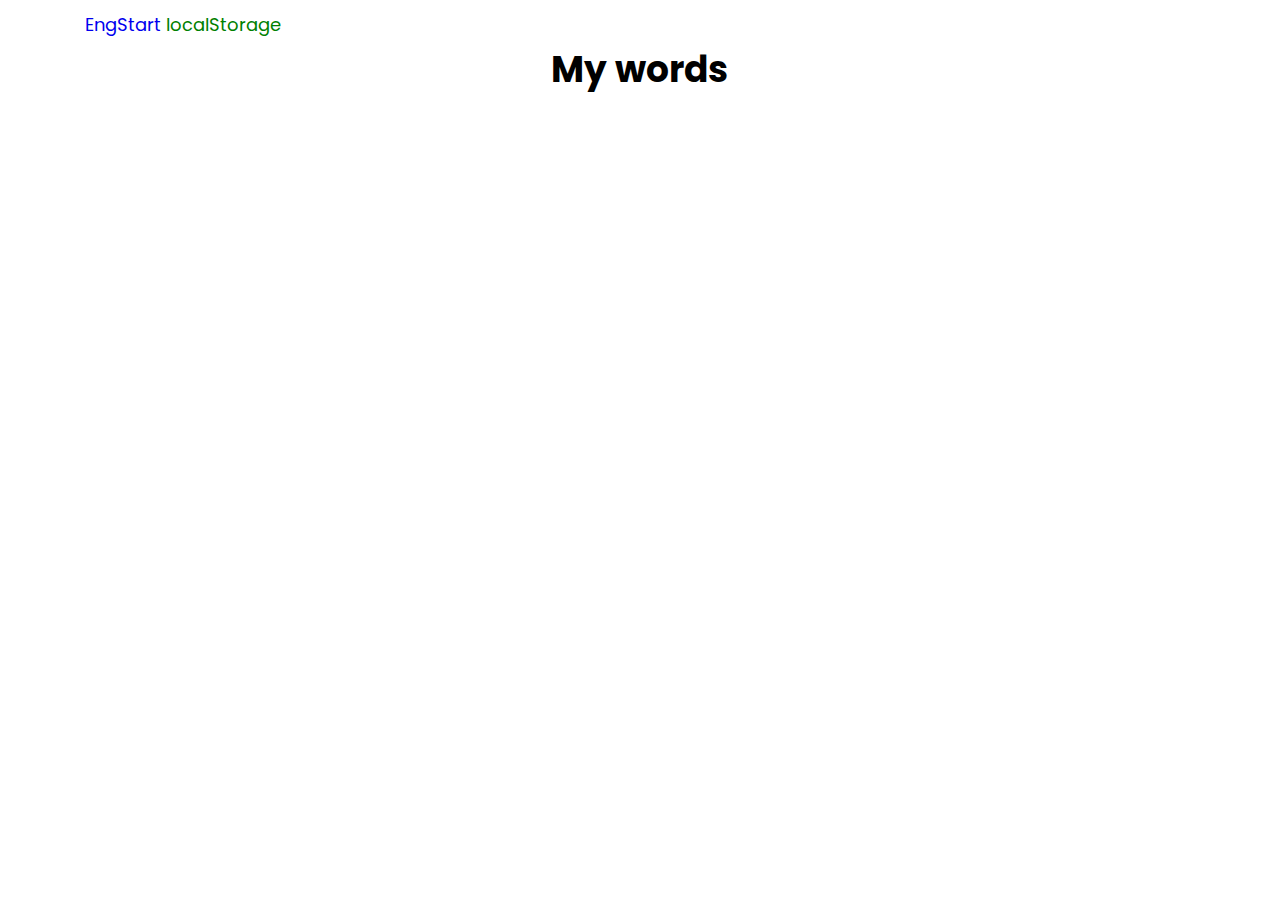
==== index.html @ 27db6cbd "finish of project" ====
<!DOCTYPE html>
<html lang="en">
<head>
  <meta charset="UTF-8">
  <meta name="viewport" content="width=device-width, initial-scale=1.0">
  <link href="https://cdn.jsdelivr.net/npm/bootstrap@5.3.1/dist/css/bootstrap.min.css" rel="stylesheet" integrity="sha384-4bw+/aepP/YC94hEpVNVgiZdgIC5+VKNBQNGCHeKRQN+PtmoHDEXuppvnDJzQIu9" crossorigin="anonymous">
  <title>EngStart</title>
  <link rel="preconnect" href="https://fonts.googleapis.com">
<link rel="preconnect" href="https://fonts.gstatic.com" crossorigin>
<link href="https://fonts.googleapis.com/css2?family=Poppins:ital,wght@1,500&family=Roboto+Mono&family=Source+Code+Pro&display=swap" rel="stylesheet">
<link rel="stylesheet" href="style.css">
<script src="app.js"></script>
</head>
<body>
  
  <div class="container header">
    <div class="row">
      <div class="col-12 col-md-12">
        <div class="navbar">
          <a href="index.html" class="navbar-logo">EngStart</a>
          <a href="second.html" target="_blank" class="navbar-toggle">localStorage</a>
        </div>
      </div>
    </div>
  </div>
  
  <div class="container">
    <div class="row">
      <div class="col-12 col-md-12">
        <h1 class="title">My words</h1>
        <div class="wrapper">
          <ul class="menu"></ul>
        </div>
      </div>
    </div>
  </div>
</body>
</html>
---- style.css ----
html {
  box-sizing: border-box;
}

*,
*::before,
*::after {
  box-sizing: inherit;
}

body {
  margin: 0;
  font-size: 18px;
  line-height: 21px;
  font-family: 'Poppins', sans-serif;
}

.container {
  max-width: 1140px;
  padding: 0 15px;
  margin: 0 auto;
}

.header {
  margin-bottom: 20px;
}

.navbar {
  margin-top: 14px;
}

.navbar-logo {
  width: 28px;
  text-decoration: none;
  animation-name: logo;
  animation-duration: 2s;
  animation-iteration-count: infinite;
}

@keyframes logo {
  40% {
    color: red;
  }
  65% {
    color: green;
  }
  85% {
    color: fuchsia;
    transform: scale(1.7);
  }
  100% {
    color: blue;
    transform: scale(1);
  }
}

.navbar-toggle {
  text-decoration: none;
  color: green;
  transition: all 2s;
}

.navbar-toggle:hover {
  text-decoration: underline;
  transform: scale(1.4);
}


.title {
  text-align: center;
  transition: all 3s;
  animation-name: title;
  animation-duration: 3s;
  animation-iteration-count: infinite;
  margin-bottom: 28px;
}

@keyframes title {

  40% {
    transform: scale(1)
  }
  80% {
    transform: scale(-1);
   
  }
}

.wrapper {
  text-align: center;
  margin-top: 20px;
}


.item {
  list-style: none;
  border: 1px solid #333;
  padding: 10px 0 0 0;
  background-color: antiquewhite;
  border-radius: 8px;
  margin-bottom: 28px;
}

.item:last-child {
  margin-bottom: 0;
}

.english-word {
  position: relative;
margin-bottom: 18px;
}

.english-word::after {
  position: absolute;
  content: "+";
  width: 40px;
  height: 40px;
  background-color: rgb(207, 204, 167);
  cursor: pointer;
  transform: translateX(10px);
  padding: 0;
}

.minus-icon {
  position: relative;
}

.minus-icon::after {
  position: absolute;
  content: "-";
  width: 40px;
  height: 40px;
  background-color: rgb(207, 204, 167);
  cursor: pointer;
  transform: translateX(10px);
  padding: 0;
}

.translating {
  padding-top: 14px;
  border-top: 2px solid red;
  display: none;
}

.pronunciation {
  cursor: pointer;
}

.translating--show {
  display: block;
}


/* Styles of second.html */


.wrapper-input {
  display: flex;
  flex-direction: column;
  margin-bottom: 14px;
}

.inputs {
  margin-bottom: 14px;
  padding: 10px 0;
  border-color: yellowgreen;
}

.input-toggle {
  width: 120px;
  margin: 0 auto;
  padding: 8px 0;
  border-radius: 8px;
  background-color: antiquewhite;
}

.input-toggle:hover {
  background-color: green;
}

.wrapper-menu {
  text-align: center;
  border: 1px solid black;
  margin-top: 28px;
  border-radius: 8px;
  background-color: antiquewhite;
}

.wrapper-item {
  list-style: none;
  border-bottom: 1px solid red;
}

.wrapper-item:last-child {
  border-bottom: none;
}

.pre {
  transform: translateX(-68px);
}

@media screen and (max-width: 412px) {
  .pre {
    transform: translateX(-88px);
  }
}

.remove-toggle {
  text-align: center;
  margin-bottom: 18px;
}

.remove-toggle button {
  border: 1px solid red;
}

.alert {
  padding: 0;
  margin: 0;
}

.success {
  background-color: green;
  padding: 8px;
}

.error {
  background-color: red;
  padding: 8px;
}
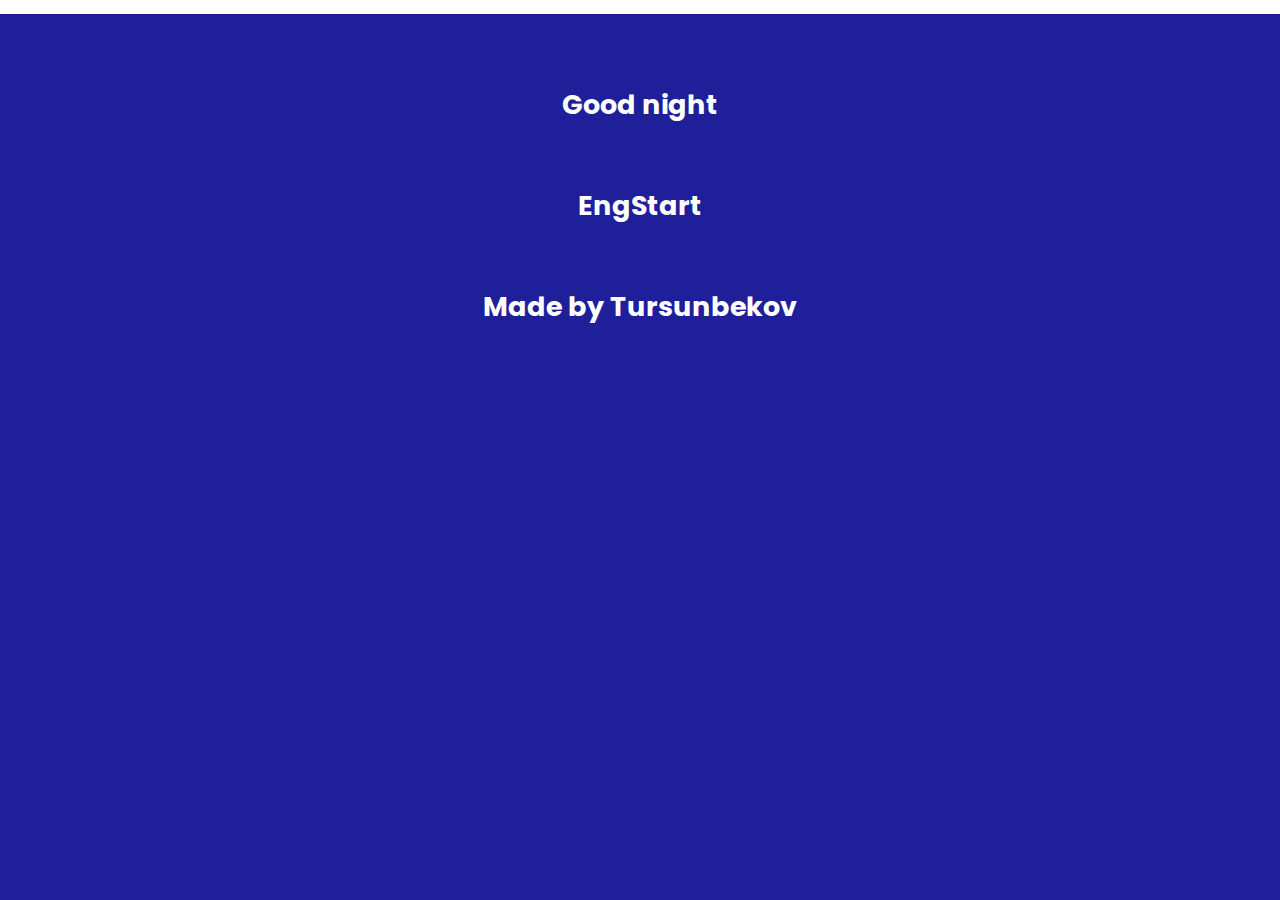
==== commit acc26d13: "add present-window, fixed second.js" ====
--- a/index.html
+++ b/index.html
@@ -13,6 +13,16 @@
 </head>
 <body>
   
+  <div class="present-window">
+    <div class="row">
+      <div class="col-12 col-md-12">
+        <h2 class="time presents present-window__greet"></h2>
+        <h2 class="presents present-window__title">EngStart</h2>
+        <h2 class="presents present-window__develop-name">Made by Tursunbekov</h2>
+      </div>
+    </div>
+  </div>
+
   <div class="container header">
     <div class="row">
       <div class="col-12 col-md-12">
--- a/style.css
+++ b/style.css
@@ -150,6 +150,21 @@
   display: block;
 }
 
+.present-window {
+  position: fixed;
+  width: 100vw;
+  height: 100vh;
+  z-index: 1;
+  background-color: rgb(31, 31, 154);
+}
+
+.presents {
+  text-align: center;
+  margin-top: 80px;
+  color: #fff;
+}
+
+
 
 /* Styles of second.html */
 
